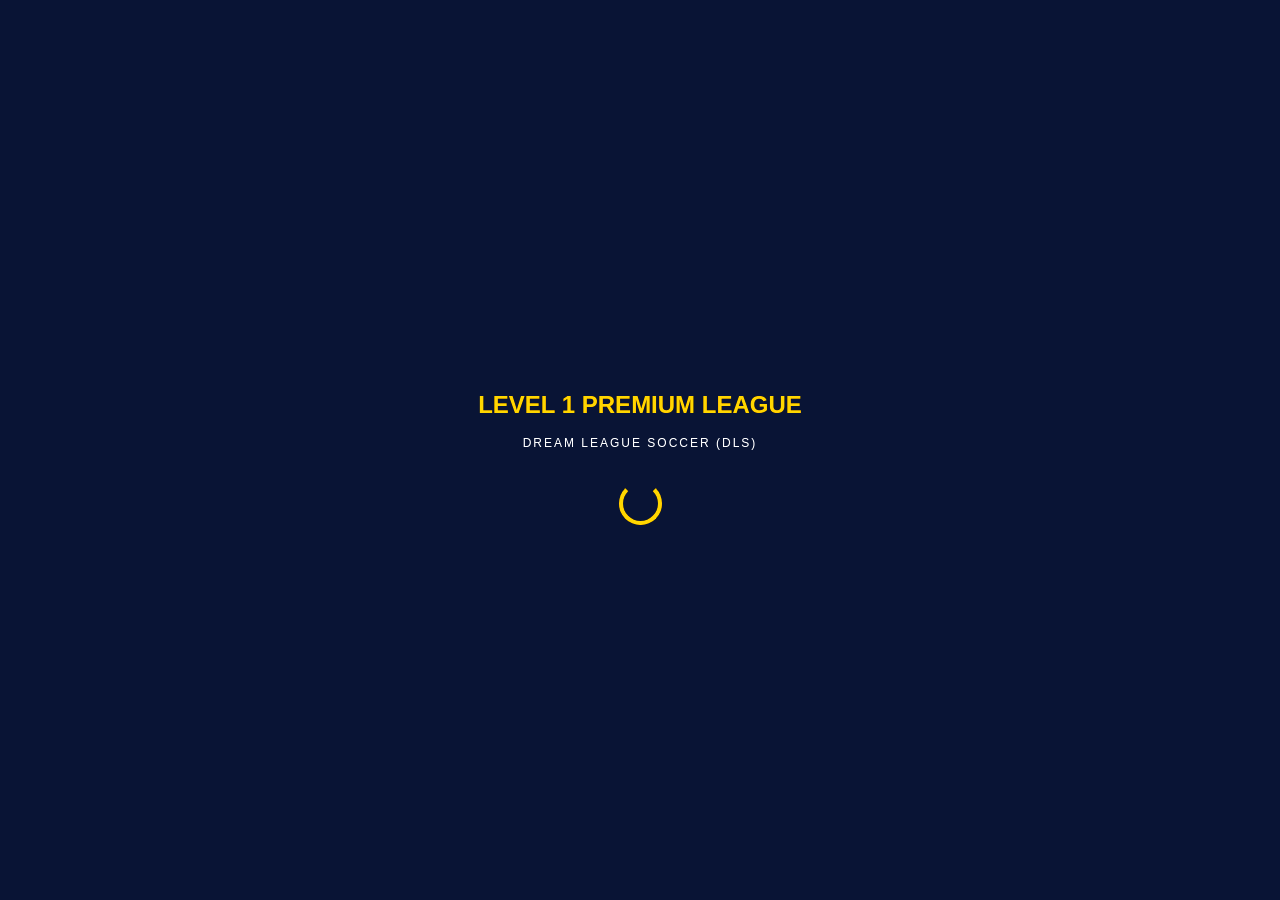
==== index.html @ 12dc0930 "Update index.html" ====
<!DOCTYPE html>
<html lang="sw">
<head>
    <meta charset="UTF-8">
    <meta name="viewport" content="width=device-width, initial-scale=1.0">
    <title>Level 1 Premium League (DLS)</title>
    <style>
        /* Background ya Full Screen inayobadilika kupitia JavaScript */
        body {
            margin: 0;
            padding: 0;
            font-family: 'Segoe UI', Tahoma, Geneva, Verdana, sans-serif;
            color: #fff;
            position: relative;
            min-height: 100vh;
            overflow-x: hidden;
            background-color: #0b192c;
            background-size: cover;
            background-position: center center;
            background-repeat: no-repeat;
            transition: background-image 1s ease-in-out;
            filter: saturate(1.3) brightness(1.05);
        }

        /* Tabaka la giza kidogo ili maandishi yasomeke vizuri juu ya picha */
        body::before {
            content: "";
            position: fixed;
            top: 0;
            left: 0;
            width: 100%;
            height: 100%;
            z-index: -1;
            background: rgba(11, 25, 44, 0.75);
        }

        .container {
            max-width: 600px;
            margin: 0 auto;
            padding: 10px;
            position: relative;
            z-index: 1;
        }
        .card {
            background: rgba(255, 255, 255, 0.25) !important;
            border: 1px solid rgba(255, 255, 255, 0.4);
            padding: 15px;
            margin-bottom: 15px;
            border-radius: 8px;
            box-shadow: 0 4px 15px rgba(0,0,0,0.2);
            position: relative;
            z-index: 10;
        }

        .card button, .card input, .card select {
            position: relative;
            z-index: 20;
            pointer-events: auto !important;
        }
        
        h1, h2, h3, h4 {
            color: #222;
            text-align: center;
        }
        input, textarea, select {
            width: 100%;
            padding: 10px;
            margin: 8px 0;
            box-sizing: border-box;
            border: 1px solid #ccc;
            border-radius: 4px;
        }
        button {
            background: #007bff;
            color: white;
            padding: 10px 15px;
            border: none;
            border-radius: 4px;
            cursor: pointer;
            width: 100%;
            margin-top: 5px;
            font-weight: bold;
        }
        button:hover {
            background: #0056b3;
        }
        .tab-buttons {
            display: flex;
            gap: 10px;
            margin-bottom: 10px;
        }
        .tab-buttons button {
            background: #4e757d;
        }
        .menu-nav {
            display: flex;
            flex-wrap: wrap;
            gap: 10px;
            margin-top: 10px;
        }
        .menu-nav button {
            flex: 1;
            min-width: 120px;
            background: #20e745;
            color: #000;
        }
        table {
            width: 100%;
            border-collapse: collapse;
            margin-top: 10px;
            white-space: nowrap;
        }
        th, td {
            border: 1px solid #ddd;
            padding: 8px;
            text-align: center;
            font-size: 13px;
            color: #333;
        }
        th {
            background-color: #194340;
            color: white;
        }
    </style>
</head>
<body>
<!-- SPLASH SCREEN ILIYOKAMILIKA -->
<div id="splash-screen" style="position: fixed; top: 0; left: 0; width: 100%; height: 100%; background-color: #0b132b; display: flex; flex-direction: column; justify-content: center; align-items: center; z-index: 99999; transition: opacity 0.8s ease;">
    <h1 style="color: #ffcc00; font-size: 24px; font-weight: bold; text-align: center; margin-bottom: 5px;">LEVEL 1 PREMIUM LEAGUE</h1>
    <p style="color: #ffffff; font-size: 12px; letter-spacing: 2px;">DREAM LEAGUE SOCCER (DLS)</p>
    <div style="margin-top: 20px; width: 35px; height: 35px; border: 4px solid #ffcc00; border-top: 4px solid transparent; border-radius: 50%; animation: spin 1s linear infinite;"></div>
</div>

<style>
@keyframes spin { 0% { transform: rotate(0deg); } 100% { transform: rotate(360deg); } }
.fade-out { opacity: 0; pointer-events: none; }
</style>

<script>
    // Hii itaanza kuhesabu sekunde 3 mara tu ukurasa unapofungua bila kusubiri mzigo mwingine
    setTimeout(function() {
        const splash = document.getElementById('splash-screen');
        if (splash) {
            splash.classList.add('fade-out');
            setTimeout(function() {
                splash.style.display = 'none';
            }, 800);
        }
    }, 3000);
</script>
    
    <div class="container">
        <h1 style="color: #ffc107; text-shadow: 2px 2px 4px rgba(0,0,0,0.8);">Level 1 Premium League (DLS)</h1>

        <!-- 1. UKURASA WA KWANZA: USAJILI AU KUINGIA (AUTH) -->
        <div id="auth-section" class="page-view">
            <div class="card">
                <h2>Karibu kwenye Ligi</h2>
                <div class="tab-buttons">
                    <button onclick="switchTab('login')">Ingia na ID</button>
                    <button onclick="switchTab('register')">Jisajili (Mgeni)</button>
                </div>

                <!-- Fomu ya Kuingia -->
                <div id="login-form" class="form-box">
                    <h3>Ingia kwenye Mfumo</h3>
                    <input type="text" id="login-id" placeholder="Weka ID yako au Password ya Admin">
                    <button onclick="handleLogin()">Ingia Sasa</button>
                </div>

                <!-- Fomu ya Usajili wa Mgeni -->
                <div id="register-form" class="form-box" style="display:none;">
                    <h3>Jisajili Upate ID Yako</h3>
                    <p id="reg-status-msg" style="color: green; font-size: 14px;"></p>
                    <input type="text" id="reg-name" placeholder="Jina lako kamili">
                    <input type="text" id="reg-contact" placeholder="Namba ya Simu au Email">
                    <button id="btn-submit-reg" onclick="handleRegister()">Jisajili</button>
                </div>
            </div>
        </div>

        <!-- 2. UKURASA WA PILI: USAJILI WA TIMU NA LOGO -->
        <div id="team-setup-section" class="page-view" style="display:none;">
            <div class="card">
                <h2>Sajili Timu Yako</h2>
                <p>ID Yako ni: <strong id="assigned-id-display" style="color: blue;"></strong> (Iweke kumbukumbu!)</p>
                <input type="text" id="team-name-input" placeholder="Jina la Timu yako kwenye Ligi">
                <input type="text" id="team-logo-input" placeholder="Link ya Logo ya Timu (Image URL)">
                <button onclick="saveTeamDetails()">Hifadhi Timu na Endelea</button>
            </div>
        </div>

        <!-- 3. DASHBODI KUU NA MENYU YA KURASA -->
        <div id="dashboard-section" class="page-view" style="display:none;">
            <div class="card">
                <h2>Karibu, <span id="user-welcome-name"></span></h2>
                <p>Aina ya Akaunti: <span id="user-role-badge" style="font-weight: bold; color: darkblue;"></span></p>
                <button onclick="handleLogout()" style="background: #dc3545; color: white;">Toka nje (Logout)</button>

                <!-- Menyu Kuu ya Kurasa Zinajitegemea -->
                <div class="menu-nav" style="margin-top: 15px;">
                    <button onclick="navigateTo('view-table')">Msimamo wa Ligi</button>
                    <button onclick="navigateTo('view-fixtures')">Ratiba za Mechi</button>
                    <button onclick="navigateTo('view-scorers')">Wafungaji & Assist</button>
                    <button onclick="navigateTo('view-history')">Mechi Zilizopita</button>
                    <button onclick="navigateTo('view-submit')">Wasilisha Matokeo</button>
                    <button id="admin-menu-btn" onclick="navigateTo('view-admin')" style="display:none; background: #ffc107; color: #000;">Admin Panel</button>
                </div>
            </div>

            <!-- A. UKURASA WA MSIMAMO WA LIGI -->
            <div id="view-table" class="sub-view" style="display:none;">
                <div class="card">
                    <h3>Msimamo wa Ligi (Ligi Kuu / Mabingwa / Shirikisho)</h3>
                    <div style="overflow-x: auto;">
                        <table>
                            <thead>
                                <tr>
                                    <th>Nafasi</th>
                                    <th>Logo</th>
                                    <th>Timu</th>
                                    <th>IME</th>
                                    <th>USH</th>
                                    <th>SAR</th>
                                    <th>FUNG</th>
                                    <th>GF</th>
                                    <th>GA</th>
                                    <th>GD</th>
                                    <th>Alama</th>
                                </tr>
                            </thead>
                            <tbody id="league-table-body">
                                <!-- Data zitajazwa na JS kutoka JSONBin -->
                            </tbody>
                        </table>
                    </div>
                </div>
            </div>

            <!-- B. UKURASA WA RATIBA ZA MECHI -->
            <div id="view-fixtures" class="sub-view" style="display:none;">
                <div class="card">
                    <h3>Ratiba za Mechi (Zimepangwa Kiotomatiki)</h3>
                    <div id="fixtures-container">
                        <p>Hakuna ratiba zilizopangwa kwa sasa.</p>
                    </div>
                </div>
            </div>

            <!-- C. UKURASA WA WAFUNGAJI & ASSIST BORA -->
            <div id="view-scorers" class="sub-view" style="display:none;">
                <div class="card">
                    <h3>Wafungaji Bora (Top Scorers)</h3>
                    <ul id="top-scorers-list"><li>Inapakia...</li></ul>
                    <hr>
                    <h3>Assist Bora (Top Playmakers)</h3>
                    <ul id="top-assists-list"><li>Inapakia...</li></ul>
                </div>
            </div>

            <!-- D. UKURASA WA MECHI ZILIZOPITA -->
            <div id="view-history" class="sub-view" style="display:none;">
                <div class="card">
                    <h3>Matokeo ya Mechi Zilizopita</h3>
                    <div id="match-history-container">
                        <p>Hakuna mechi zilizochezwa bado.</p>
                    </div>
                </div>
            </div>

            <!-- E. UKURASA WA KUWASILISHA MATOKEO -->
            <div id="view-submit" class="sub-view" style="display:none;">
                <div class="card">
                    <h3>Wasilisha Matokeo ya Mechi</h3>
                    <input type="text" id="match-opponent" placeholder="Mpinzani wako">
                    <input type="text" id="match-score" placeholder="Matokeo (Mfano: 2 - 1)">
                    <input type="text" id="match-scorer-name" placeholder="Nani alifunga magoli?">
                    <input type="text" id="match-assist-name" placeholder="Nani alitoa assist?">
                    <label>Weka Picha ya Uthibitisho (Screenshot):</label>
                    <input type="file" id="match-screenshot" accept="image/*">
                    <button onclick="submitMatchResult()">Tuma kwa Admin</button>
                    <button onclick="adminToggleAndStartLeague()" style="background: #e74c3c; color: white; padding: 12px 20px; border: none; border-radius: 6px; font-weight: bold; cursor: pointer; display: block; margin-top: 15px; margin-bottom: 15px;">Funga Usajili na Anzisha Ligi</button>
                </div>
            </div>

            <!-- F. ADMIN PANEL -->
            <div id="view-admin" class="sub-view" style="display:none;">
                <div class="card" style="border: 2px solid #ffc107;">
                    <h3>Usimamizi wa Admin </h3>
                    <button onclick="adminResetLeague()" style="background: #dc3545; color: white; margin-bottom: 15px;">Refresh / Reset Msimamo (Futa Ligi na Fungua Usajili)</button>
                    
                    <h4>Mechi Zinazosubiri Uthibitisho</h4>
                    <div id="admin-pending-container">
                        <p>Hakuna matokeo yanayosubiri.</p>
                    </div>
                </div>
            </div>
        
    </div>
        <!-- NEWS TICKER (Ratiba na Taarifa Zinazotembea) -->
<div class="news-ticker-container">
    <div class="ticker-title">RATIBA:</div>
    <div class="ticker-text">
    <span id="ticker-text-display">Karibu kwenye Level 1 Premium League! Taarifa zinapakia...</span>
        
    </div>
</div>

<style>
.news-ticker-container {
    background-color: #0b132b;
    color: #ffcc00;
    padding: 8px 0;
    overflow: hidden;
    white-space: nowrap;
    border-top: 2px solid #ffcc00;
    border-bottom: 2px solid #ffcc00;
    font-size: 13px;
    display: flex;
    align-items: center;
    margin-top: 20px;
}
.ticker-title {
    background-color: #ffcc00;
    color: #0b132b;
    padding: 4px 8px;
    font-weight: bold;
    margin-right: 10px;
    z-index: 2;
}
.ticker-text {
    display: inline-block;
    animation: ticker 25s linear infinite;
}
@keyframes ticker {
    0% { transform: translateX(100%); }
    100% { transform: translateX(-100%); }
}
</style>
        
<script src="js/script.js"></script>
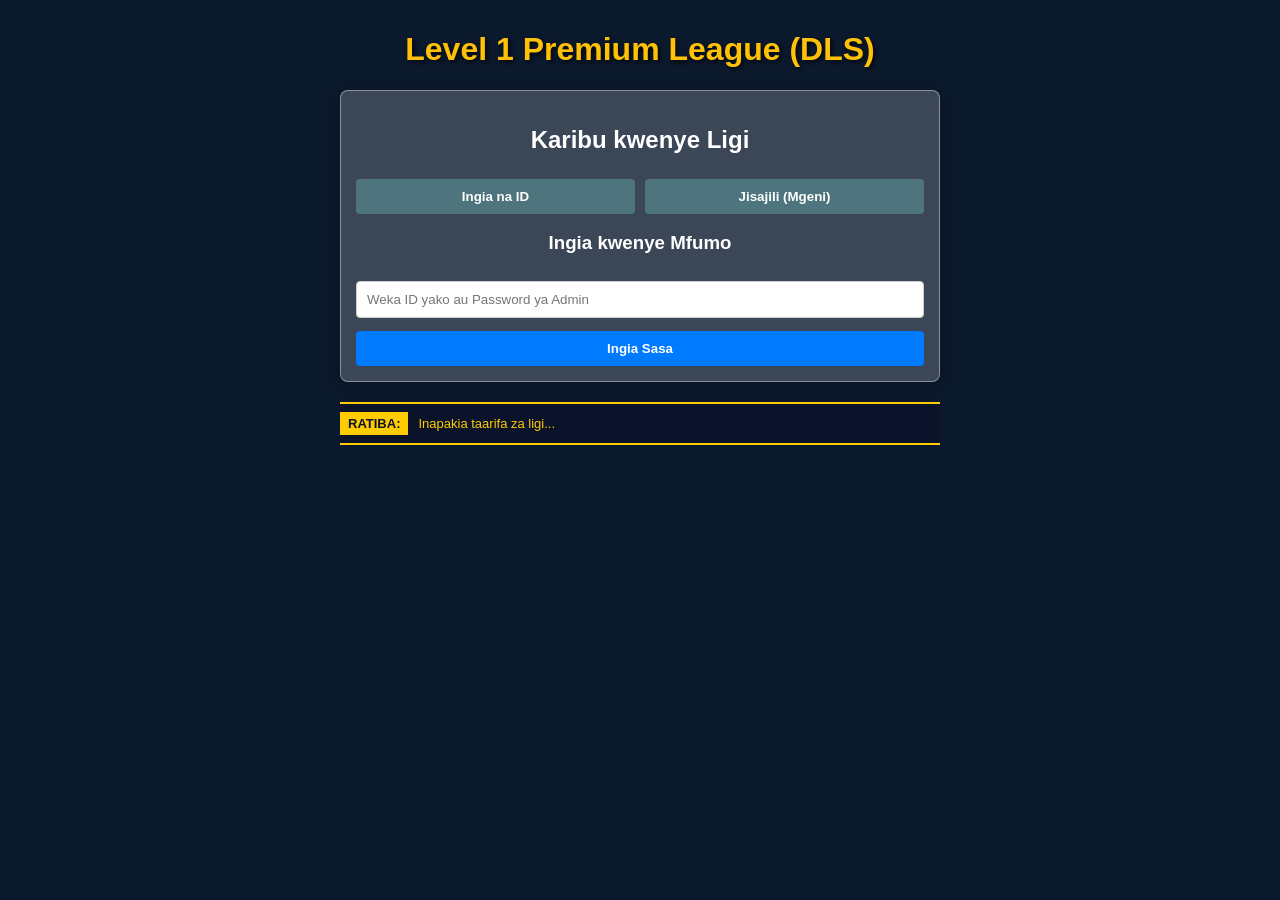
==== commit 5d6b739a: "Update index.html" ====
--- a/index.html
+++ b/index.html
@@ -5,70 +5,49 @@
     <meta name="viewport" content="width=device-width, initial-scale=1.0">
     <title>Level 1 Premium League (DLS)</title>
     <style>
-        /* Background ya Full Screen inayobadilika kupitia JavaScript */
         body {
             margin: 0;
             padding: 0;
             font-family: 'Segoe UI', Tahoma, Geneva, Verdana, sans-serif;
             color: #fff;
-            position: relative;
-            min-height: 100vh;
-            overflow-x: hidden;
             background-color: #0b192c;
             background-size: cover;
             background-position: center center;
             background-repeat: no-repeat;
-            transition: background-image 1s ease-in-out;
-            filter: saturate(1.3) brightness(1.05);
-        }
-
-        /* Tabaka la giza kidogo ili maandishi yasomeke vizuri juu ya picha */
+            min-height: 100vh;
+        }
         body::before {
             content: "";
             position: fixed;
-            top: 0;
-            left: 0;
-            width: 100%;
-            height: 100%;
+            top: 0; left: 0; width: 100%; height: 100%;
             z-index: -1;
-            background: rgba(11, 25, 44, 0.75);
-        }
-
+            background: rgba(11, 25, 44, 0.85);
+        }
         .container {
             max-width: 600px;
             margin: 0 auto;
             padding: 10px;
-            position: relative;
-            z-index: 1;
         }
         .card {
-            background: rgba(255, 255, 255, 0.25) !important;
+            background: rgba(255, 255, 255, 0.2);
             border: 1px solid rgba(255, 255, 255, 0.4);
             padding: 15px;
             margin-bottom: 15px;
             border-radius: 8px;
             box-shadow: 0 4px 15px rgba(0,0,0,0.2);
-            position: relative;
-            z-index: 10;
-        }
-
-        .card button, .card input, .card select {
-            position: relative;
-            z-index: 20;
-            pointer-events: auto !important;
-        }
-        
+        }
         h1, h2, h3, h4 {
-            color: #222;
+            color: #fff;
             text-align: center;
         }
-        input, textarea, select {
+        input, select {
             width: 100%;
             padding: 10px;
             margin: 8px 0;
             box-sizing: border-box;
             border: 1px solid #ccc;
             border-radius: 4px;
+            color: #000;
         }
         button {
             background: #007bff;
@@ -116,38 +95,44 @@
             text-align: center;
             font-size: 13px;
             color: #333;
+            background: #fff;
         }
         th {
             background-color: #194340;
             color: white;
         }
+        /* News Ticker Styling */
+        .news-ticker-container {
+            background-color: #0b132b;
+            color: #ffcc00;
+            padding: 8px 0;
+            overflow: hidden;
+            white-space: nowrap;
+            border-top: 2px solid #ffcc00;
+            border-bottom: 2px solid #ffcc00;
+            font-size: 13px;
+            display: flex;
+            align-items: center;
+            margin-top: 20px;
+        }
+        .ticker-title {
+            background-color: #ffcc00;
+            color: #0b132b;
+            padding: 4px 8px;
+            font-weight: bold;
+            margin-right: 10px;
+        }
+        .ticker-text {
+            display: inline-block;
+            animation: ticker 25s linear infinite;
+        }
+        @keyframes ticker {
+            0% { transform: translateX(100%); }
+            100% { transform: translateX(-100%); }
+        }
     </style>
 </head>
 <body>
-<!-- SPLASH SCREEN ILIYOKAMILIKA -->
-<div id="splash-screen" style="position: fixed; top: 0; left: 0; width: 100%; height: 100%; background-color: #0b132b; display: flex; flex-direction: column; justify-content: center; align-items: center; z-index: 99999; transition: opacity 0.8s ease;">
-    <h1 style="color: #ffcc00; font-size: 24px; font-weight: bold; text-align: center; margin-bottom: 5px;">LEVEL 1 PREMIUM LEAGUE</h1>
-    <p style="color: #ffffff; font-size: 12px; letter-spacing: 2px;">DREAM LEAGUE SOCCER (DLS)</p>
-    <div style="margin-top: 20px; width: 35px; height: 35px; border: 4px solid #ffcc00; border-top: 4px solid transparent; border-radius: 50%; animation: spin 1s linear infinite;"></div>
-</div>
-
-<style>
-@keyframes spin { 0% { transform: rotate(0deg); } 100% { transform: rotate(360deg); } }
-.fade-out { opacity: 0; pointer-events: none; }
-</style>
-
-<script>
-    // Hii itaanza kuhesabu sekunde 3 mara tu ukurasa unapofungua bila kusubiri mzigo mwingine
-    setTimeout(function() {
-        const splash = document.getElementById('splash-screen');
-        if (splash) {
-            splash.classList.add('fade-out');
-            setTimeout(function() {
-                splash.style.display = 'none';
-            }, 800);
-        }
-    }, 3000);
-</script>
     
     <div class="container">
         <h1 style="color: #ffc107; text-shadow: 2px 2px 4px rgba(0,0,0,0.8);">Level 1 Premium League (DLS)</h1>
@@ -171,7 +156,7 @@
                 <!-- Fomu ya Usajili wa Mgeni -->
                 <div id="register-form" class="form-box" style="display:none;">
                     <h3>Jisajili Upate ID Yako</h3>
-                    <p id="reg-status-msg" style="color: green; font-size: 14px;"></p>
+                    <p id="reg-status-msg" style="color: #2ecc71; font-size: 14px;"></p>
                     <input type="text" id="reg-name" placeholder="Jina lako kamili">
                     <input type="text" id="reg-contact" placeholder="Namba ya Simu au Email">
                     <button id="btn-submit-reg" onclick="handleRegister()">Jisajili</button>
@@ -183,7 +168,7 @@
         <div id="team-setup-section" class="page-view" style="display:none;">
             <div class="card">
                 <h2>Sajili Timu Yako</h2>
-                <p>ID Yako ni: <strong id="assigned-id-display" style="color: blue;"></strong> (Iweke kumbukumbu!)</p>
+                <p>ID Yako ni: <strong id="assigned-id-display" style="color: #ffcc00;"></strong> (Iweke kumbukumbu!)</p>
                 <input type="text" id="team-name-input" placeholder="Jina la Timu yako kwenye Ligi">
                 <input type="text" id="team-logo-input" placeholder="Link ya Logo ya Timu (Image URL)">
                 <button onclick="saveTeamDetails()">Hifadhi Timu na Endelea</button>
@@ -194,11 +179,11 @@
         <div id="dashboard-section" class="page-view" style="display:none;">
             <div class="card">
                 <h2>Karibu, <span id="user-welcome-name"></span></h2>
-                <p>Aina ya Akaunti: <span id="user-role-badge" style="font-weight: bold; color: darkblue;"></span></p>
+                <p>Aina ya Akaunti: <span id="user-role-badge" style="font-weight: bold; color: #ffcc00;"></span></p>
                 <button onclick="handleLogout()" style="background: #dc3545; color: white;">Toka nje (Logout)</button>
 
                 <!-- Menyu Kuu ya Kurasa Zinajitegemea -->
-                <div class="menu-nav" style="margin-top: 15px;">
+                <div class="menu-nav">
                     <button onclick="navigateTo('view-table')">Msimamo wa Ligi</button>
                     <button onclick="navigateTo('view-fixtures')">Ratiba za Mechi</button>
                     <button onclick="navigateTo('view-scorers')">Wafungaji & Assist</button>
@@ -241,20 +226,20 @@
             <div id="view-fixtures" class="sub-view" style="display:none;">
                 <div class="card">
                     <h3>Ratiba za Mechi (Zimepangwa Kiotomatiki)</h3>
-                    <div id="fixtures-container">
-                        <p>Hakuna ratiba zilizopangwa kwa sasa.</p>
+                    <div id="fixtures-container" style="color: #333;">
+                        <p style="color: #fff;">Hakuna ratiba zilizopangwa kwa sasa.</p>
                     </div>
                 </div>
             </div>
 
             <!-- C. UKURASA WA WAFUNGAJI & ASSIST BORA -->
             <div id="view-scorers" class="sub-view" style="display:none;">
-                <div class="card">
-                    <h3>Wafungaji Bora (Top Scorers)</h3>
-                    <ul id="top-scorers-list"><li>Inapakia...</li></ul>
+                <div class="card" style="color: #333;">
+                    <h3 style="color: #222;">Wafungaji Bora (Top Scorers)</h3>
+                    <ul id="top-scorers-list" style="background: #fff; padding: 10px; border-radius: 4px;"><li>Inapakia...</li></ul>
                     <hr>
-                    <h3>Assist Bora (Top Playmakers)</h3>
-                    <ul id="top-assists-list"><li>Inapakia...</li></ul>
+                    <h3 style="color: #222;">Assist Bora (Top Playmakers)</h3>
+                    <ul id="top-assists-list" style="background: #fff; padding: 10px; border-radius: 4px;"><li>Inapakia...</li></ul>
                 </div>
             </div>
 
@@ -279,63 +264,32 @@
                     <label>Weka Picha ya Uthibitisho (Screenshot):</label>
                     <input type="file" id="match-screenshot" accept="image/*">
                     <button onclick="submitMatchResult()">Tuma kwa Admin</button>
-                    <button onclick="adminToggleAndStartLeague()" style="background: #e74c3c; color: white; padding: 12px 20px; border: none; border-radius: 6px; font-weight: bold; cursor: pointer; display: block; margin-top: 15px; margin-bottom: 15px;">Funga Usajili na Anzisha Ligi</button>
                 </div>
             </div>
 
             <!-- F. ADMIN PANEL -->
             <div id="view-admin" class="sub-view" style="display:none;">
                 <div class="card" style="border: 2px solid #ffc107;">
-                    <h3>Usimamizi wa Admin </h3>
-                    <button onclick="adminResetLeague()" style="background: #dc3545; color: white; margin-bottom: 15px;">Refresh / Reset Msimamo (Futa Ligi na Fungua Usajili)</button>
-                    
+                    <h3>Usimamizi wa Admin</h3>
                     <h4>Mechi Zinazosubiri Uthibitisho</h4>
                     <div id="admin-pending-container">
                         <p>Hakuna matokeo yanayosubiri.</p>
                     </div>
                 </div>
             </div>
-        
+        </div>
+
+        <!-- NEWS TICKER (Ratiba na Taarifa Zinazotembea) -->
+        <div class="news-ticker-container">
+            <div class="ticker-title">RATIBA:</div>
+            <div class="ticker-text">
+                <span id="ticker-text-display">Inapakia taarifa za ligi...</span>
+            </div>
+        </div>
+
     </div>
-        <!-- NEWS TICKER (Ratiba na Taarifa Zinazotembea) -->
-<div class="news-ticker-container">
-    <div class="ticker-title">RATIBA:</div>
-    <div class="ticker-text">
-    <span id="ticker-text-display">Karibu kwenye Level 1 Premium League! Taarifa zinapakia...</span>
-        
-    </div>
-</div>
-
-<style>
-.news-ticker-container {
-    background-color: #0b132b;
-    color: #ffcc00;
-    padding: 8px 0;
-    overflow: hidden;
-    white-space: nowrap;
-    border-top: 2px solid #ffcc00;
-    border-bottom: 2px solid #ffcc00;
-    font-size: 13px;
-    display: flex;
-    align-items: center;
-    margin-top: 20px;
-}
-.ticker-title {
-    background-color: #ffcc00;
-    color: #0b132b;
-    padding: 4px 8px;
-    font-weight: bold;
-    margin-right: 10px;
-    z-index: 2;
-}
-.ticker-text {
-    display: inline-block;
-    animation: ticker 25s linear infinite;
-}
-@keyframes ticker {
-    0% { transform: translateX(100%); }
-    100% { transform: translateX(-100%); }
-}
-</style>
-        
-<script src="js/script.js"></script>
+
+    <script src="js/script.js"></script>
+</body>
+                                               </html>
+                                               
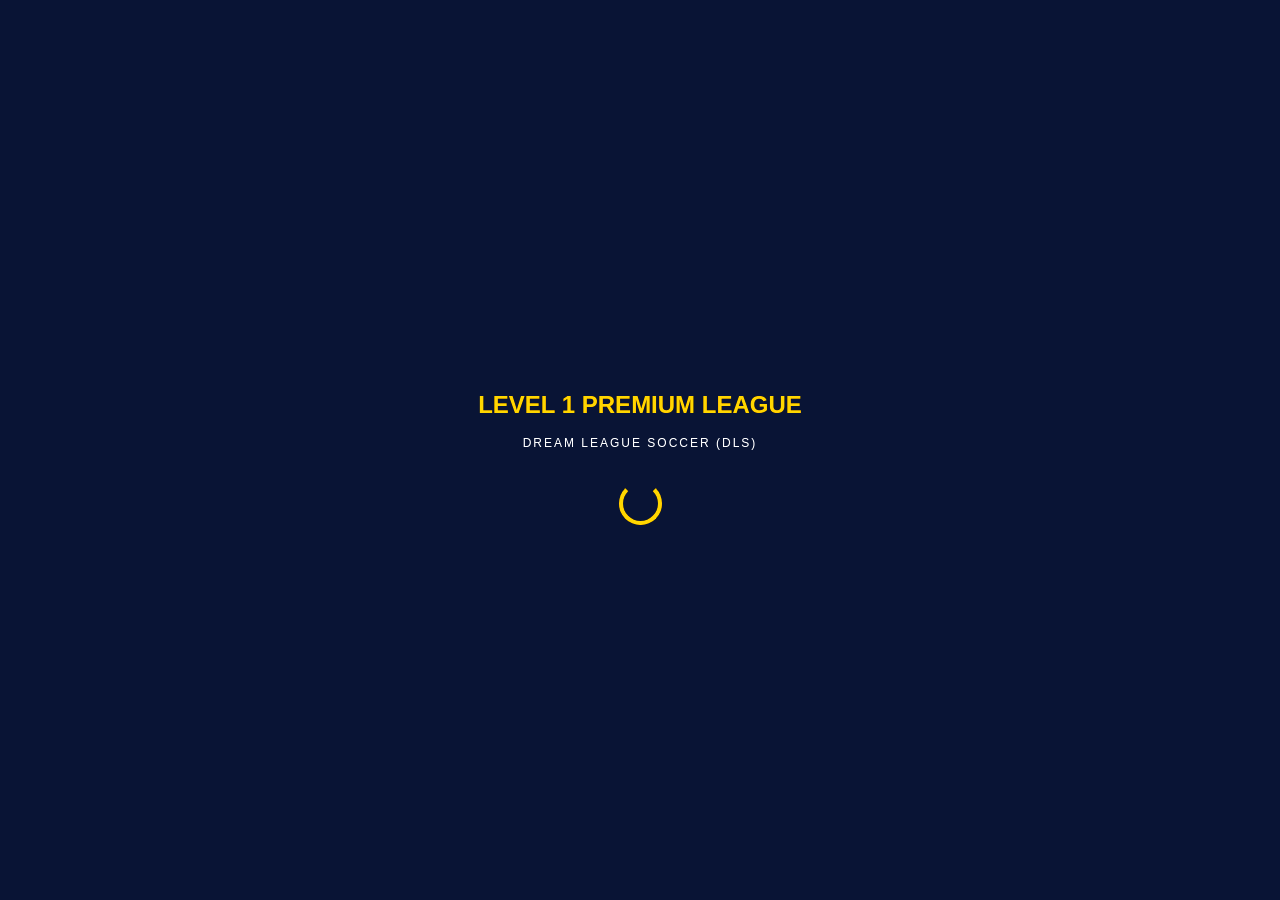
==== commit 74a3c826: "Update index.html" ====
--- a/index.html
+++ b/index.html
@@ -5,49 +5,70 @@
     <meta name="viewport" content="width=device-width, initial-scale=1.0">
     <title>Level 1 Premium League (DLS)</title>
     <style>
+        /* Background ya Full Screen inayobadilika kupitia JavaScript */
         body {
             margin: 0;
             padding: 0;
             font-family: 'Segoe UI', Tahoma, Geneva, Verdana, sans-serif;
             color: #fff;
+            position: relative;
+            min-height: 100vh;
+            overflow-x: hidden;
             background-color: #0b192c;
             background-size: cover;
             background-position: center center;
             background-repeat: no-repeat;
-            min-height: 100vh;
-        }
+            transition: background-image 1s ease-in-out;
+            filter: saturate(1.3) brightness(1.05);
+        }
+
+        /* Tabaka la giza kidogo ili maandishi yasomeke vizuri juu ya picha */
         body::before {
             content: "";
             position: fixed;
-            top: 0; left: 0; width: 100%; height: 100%;
+            top: 0;
+            left: 0;
+            width: 100%;
+            height: 100%;
             z-index: -1;
-            background: rgba(11, 25, 44, 0.85);
-        }
+            background: rgba(11, 25, 44, 0.75);
+        }
+
         .container {
             max-width: 600px;
             margin: 0 auto;
             padding: 10px;
+            position: relative;
+            z-index: 1;
         }
         .card {
-            background: rgba(255, 255, 255, 0.2);
+            background: rgba(255, 255, 255, 0.25) !important;
             border: 1px solid rgba(255, 255, 255, 0.4);
             padding: 15px;
             margin-bottom: 15px;
             border-radius: 8px;
             box-shadow: 0 4px 15px rgba(0,0,0,0.2);
-        }
+            position: relative;
+            z-index: 10;
+        }
+
+        .card button, .card input, .card select {
+            position: relative;
+            z-index: 20;
+            pointer-events: auto !important;
+        }
+        
         h1, h2, h3, h4 {
-            color: #fff;
+            color: #222;
             text-align: center;
         }
-        input, select {
+        input, textarea, select {
             width: 100%;
             padding: 10px;
             margin: 8px 0;
             box-sizing: border-box;
             border: 1px solid #ccc;
             border-radius: 4px;
-            color: #000;
         }
         button {
             background: #007bff;
@@ -95,44 +116,38 @@
             text-align: center;
             font-size: 13px;
             color: #333;
-            background: #fff;
         }
         th {
             background-color: #194340;
             color: white;
         }
-        /* News Ticker Styling */
-        .news-ticker-container {
-            background-color: #0b132b;
-            color: #ffcc00;
-            padding: 8px 0;
-            overflow: hidden;
-            white-space: nowrap;
-            border-top: 2px solid #ffcc00;
-            border-bottom: 2px solid #ffcc00;
-            font-size: 13px;
-            display: flex;
-            align-items: center;
-            margin-top: 20px;
-        }
-        .ticker-title {
-            background-color: #ffcc00;
-            color: #0b132b;
-            padding: 4px 8px;
-            font-weight: bold;
-            margin-right: 10px;
-        }
-        .ticker-text {
-            display: inline-block;
-            animation: ticker 25s linear infinite;
-        }
-        @keyframes ticker {
-            0% { transform: translateX(100%); }
-            100% { transform: translateX(-100%); }
-        }
     </style>
 </head>
 <body>
+<!-- SPLASH SCREEN ILIYOKAMILIKA -->
+<div id="splash-screen" style="position: fixed; top: 0; left: 0; width: 100%; height: 100%; background-color: #0b132b; display: flex; flex-direction: column; justify-content: center; align-items: center; z-index: 99999; transition: opacity 0.8s ease;">
+    <h1 style="color: #ffcc00; font-size: 24px; font-weight: bold; text-align: center; margin-bottom: 5px;">LEVEL 1 PREMIUM LEAGUE</h1>
+    <p style="color: #ffffff; font-size: 12px; letter-spacing: 2px;">DREAM LEAGUE SOCCER (DLS)</p>
+    <div style="margin-top: 20px; width: 35px; height: 35px; border: 4px solid #ffcc00; border-top: 4px solid transparent; border-radius: 50%; animation: spin 1s linear infinite;"></div>
+</div>
+
+<style>
+@keyframes spin { 0% { transform: rotate(0deg); } 100% { transform: rotate(360deg); } }
+.fade-out { opacity: 0; pointer-events: none; }
+</style>
+
+<script>
+    // Hii itaanza kuhesabu sekunde 3 mara tu ukurasa unapofungua bila kusubiri mzigo mwingine
+    setTimeout(function() {
+        const splash = document.getElementById('splash-screen');
+        if (splash) {
+            splash.classList.add('fade-out');
+            setTimeout(function() {
+                splash.style.display = 'none';
+            }, 800);
+        }
+    }, 3000);
+</script>
     
     <div class="container">
         <h1 style="color: #ffc107; text-shadow: 2px 2px 4px rgba(0,0,0,0.8);">Level 1 Premium League (DLS)</h1>
@@ -156,7 +171,7 @@
                 <!-- Fomu ya Usajili wa Mgeni -->
                 <div id="register-form" class="form-box" style="display:none;">
                     <h3>Jisajili Upate ID Yako</h3>
-                    <p id="reg-status-msg" style="color: #2ecc71; font-size: 14px;"></p>
+                    <p id="reg-status-msg" style="color: green; font-size: 14px;"></p>
                     <input type="text" id="reg-name" placeholder="Jina lako kamili">
                     <input type="text" id="reg-contact" placeholder="Namba ya Simu au Email">
                     <button id="btn-submit-reg" onclick="handleRegister()">Jisajili</button>
@@ -168,7 +183,7 @@
         <div id="team-setup-section" class="page-view" style="display:none;">
             <div class="card">
                 <h2>Sajili Timu Yako</h2>
-                <p>ID Yako ni: <strong id="assigned-id-display" style="color: #ffcc00;"></strong> (Iweke kumbukumbu!)</p>
+                <p>ID Yako ni: <strong id="assigned-id-display" style="color: blue;"></strong> (Iweke kumbukumbu!)</p>
                 <input type="text" id="team-name-input" placeholder="Jina la Timu yako kwenye Ligi">
                 <input type="text" id="team-logo-input" placeholder="Link ya Logo ya Timu (Image URL)">
                 <button onclick="saveTeamDetails()">Hifadhi Timu na Endelea</button>
@@ -179,11 +194,11 @@
         <div id="dashboard-section" class="page-view" style="display:none;">
             <div class="card">
                 <h2>Karibu, <span id="user-welcome-name"></span></h2>
-                <p>Aina ya Akaunti: <span id="user-role-badge" style="font-weight: bold; color: #ffcc00;"></span></p>
+                <p>Aina ya Akaunti: <span id="user-role-badge" style="font-weight: bold; color: darkblue;"></span></p>
                 <button onclick="handleLogout()" style="background: #dc3545; color: white;">Toka nje (Logout)</button>
 
                 <!-- Menyu Kuu ya Kurasa Zinajitegemea -->
-                <div class="menu-nav">
+                <div class="menu-nav" style="margin-top: 15px;">
                     <button onclick="navigateTo('view-table')">Msimamo wa Ligi</button>
                     <button onclick="navigateTo('view-fixtures')">Ratiba za Mechi</button>
                     <button onclick="navigateTo('view-scorers')">Wafungaji & Assist</button>
@@ -226,20 +241,20 @@
             <div id="view-fixtures" class="sub-view" style="display:none;">
                 <div class="card">
                     <h3>Ratiba za Mechi (Zimepangwa Kiotomatiki)</h3>
-                    <div id="fixtures-container" style="color: #333;">
-                        <p style="color: #fff;">Hakuna ratiba zilizopangwa kwa sasa.</p>
+                    <div id="fixtures-container">
+                        <p>Hakuna ratiba zilizopangwa kwa sasa.</p>
                     </div>
                 </div>
             </div>
 
             <!-- C. UKURASA WA WAFUNGAJI & ASSIST BORA -->
             <div id="view-scorers" class="sub-view" style="display:none;">
-                <div class="card" style="color: #333;">
-                    <h3 style="color: #222;">Wafungaji Bora (Top Scorers)</h3>
-                    <ul id="top-scorers-list" style="background: #fff; padding: 10px; border-radius: 4px;"><li>Inapakia...</li></ul>
+                <div class="card">
+                    <h3>Wafungaji Bora (Top Scorers)</h3>
+                    <ul id="top-scorers-list"><li>Inapakia...</li></ul>
                     <hr>
-                    <h3 style="color: #222;">Assist Bora (Top Playmakers)</h3>
-                    <ul id="top-assists-list" style="background: #fff; padding: 10px; border-radius: 4px;"><li>Inapakia...</li></ul>
+                    <h3>Assist Bora (Top Playmakers)</h3>
+                    <ul id="top-assists-list"><li>Inapakia...</li></ul>
                 </div>
             </div>
 
@@ -264,32 +279,63 @@
                     <label>Weka Picha ya Uthibitisho (Screenshot):</label>
                     <input type="file" id="match-screenshot" accept="image/*">
                     <button onclick="submitMatchResult()">Tuma kwa Admin</button>
+                    <button onclick="adminToggleAndStartLeague()" style="background: #e74c3c; color: white; padding: 12px 20px; border: none; border-radius: 6px; font-weight: bold; cursor: pointer; display: block; margin-top: 15px; margin-bottom: 15px;">Funga Usajili na Anzisha Ligi</button>
                 </div>
             </div>
 
             <!-- F. ADMIN PANEL -->
             <div id="view-admin" class="sub-view" style="display:none;">
                 <div class="card" style="border: 2px solid #ffc107;">
-                    <h3>Usimamizi wa Admin</h3>
+                    <h3>Usimamizi wa Admin </h3>
+                    <button onclick="adminResetLeague()" style="background: #dc3545; color: white; margin-bottom: 15px;">Refresh / Reset Msimamo (Futa Ligi na Fungua Usajili)</button>
+                    
                     <h4>Mechi Zinazosubiri Uthibitisho</h4>
                     <div id="admin-pending-container">
                         <p>Hakuna matokeo yanayosubiri.</p>
                     </div>
                 </div>
             </div>
-        </div>
-
+        
+    </div>
         <!-- NEWS TICKER (Ratiba na Taarifa Zinazotembea) -->
-        <div class="news-ticker-container">
-            <div class="ticker-title">RATIBA:</div>
-            <div class="ticker-text">
-                <span id="ticker-text-display">Inapakia taarifa za ligi...</span>
-            </div>
-        </div>
-
+<div class="news-ticker-container">
+    <div class="ticker-title">RATIBA:</div>
+    <div class="ticker-text">
+    <span id="ticker-text-display">Karibu kwenye Level 1 Premium League! Taarifa zinapakia...</span>
+        
     </div>
-
-    <script src="js/script.js"></script>
-</body>
-                                               </html>
-                                               
+</div>
+
+<style>
+.news-ticker-container {
+    background-color: #0b132b;
+    color: #ffcc00;
+    padding: 8px 0;
+    overflow: hidden;
+    white-space: nowrap;
+    border-top: 2px solid #ffcc00;
+    border-bottom: 2px solid #ffcc00;
+    font-size: 13px;
+    display: flex;
+    align-items: center;
+    margin-top: 20px;
+}
+.ticker-title {
+    background-color: #ffcc00;
+    color: #0b132b;
+    padding: 4px 8px;
+    font-weight: bold;
+    margin-right: 10px;
+    z-index: 2;
+}
+.ticker-text {
+    display: inline-block;
+    animation: ticker 25s linear infinite;
+}
+@keyframes ticker {
+    0% { transform: translateX(100%); }
+    100% { transform: translateX(-100%); }
+}
+</style>
+        
+<script src="js/script.js"></script>
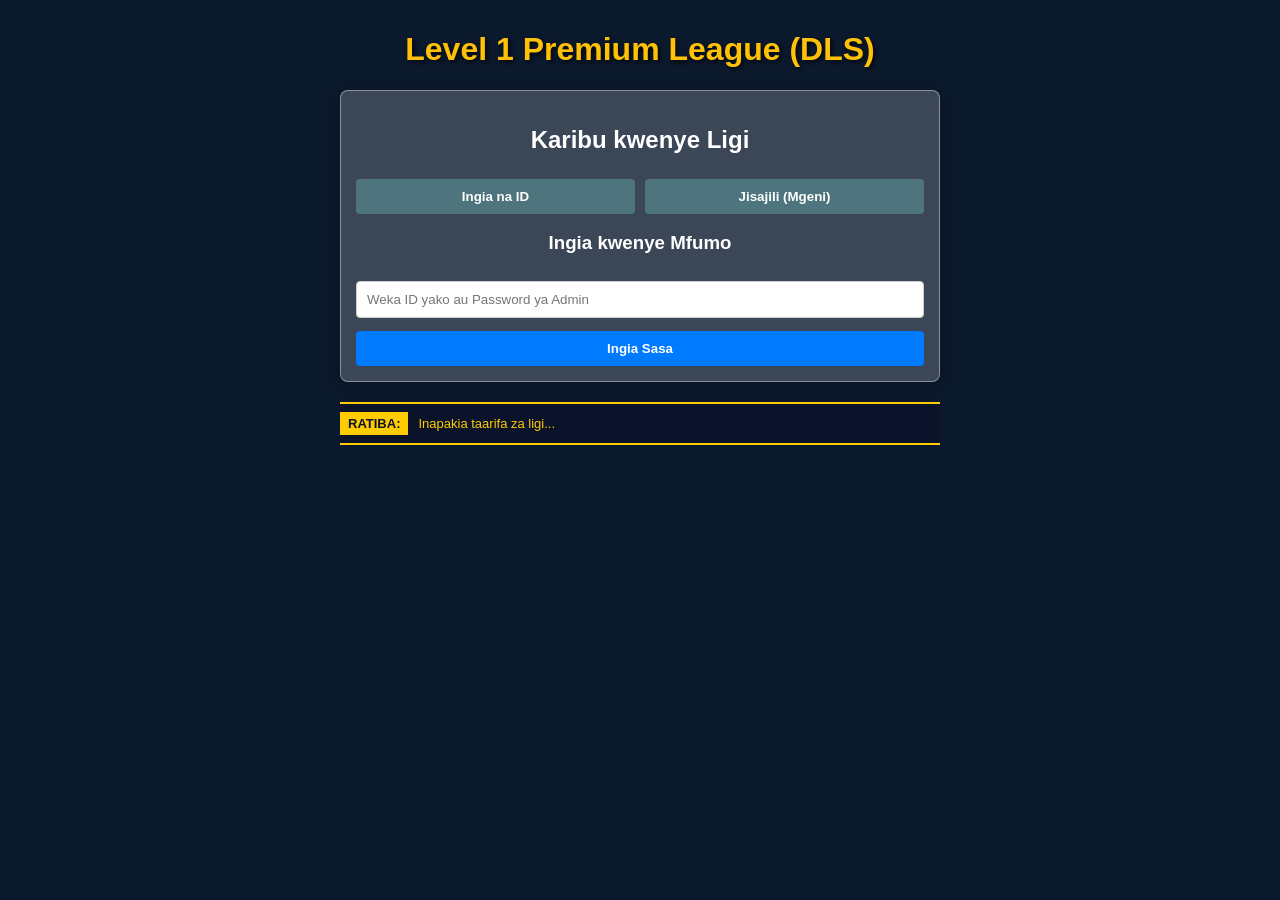
==== commit 29f3524c: "Update index.html" ====
--- a/index.html
+++ b/index.html
@@ -5,70 +5,49 @@
     <meta name="viewport" content="width=device-width, initial-scale=1.0">
     <title>Level 1 Premium League (DLS)</title>
     <style>
-        /* Background ya Full Screen inayobadilika kupitia JavaScript */
         body {
             margin: 0;
             padding: 0;
             font-family: 'Segoe UI', Tahoma, Geneva, Verdana, sans-serif;
             color: #fff;
-            position: relative;
-            min-height: 100vh;
-            overflow-x: hidden;
             background-color: #0b192c;
             background-size: cover;
             background-position: center center;
             background-repeat: no-repeat;
-            transition: background-image 1s ease-in-out;
-            filter: saturate(1.3) brightness(1.05);
-        }
-
-        /* Tabaka la giza kidogo ili maandishi yasomeke vizuri juu ya picha */
+            min-height: 100vh;
+        }
         body::before {
             content: "";
             position: fixed;
-            top: 0;
-            left: 0;
-            width: 100%;
-            height: 100%;
+            top: 0; left: 0; width: 100%; height: 100%;
             z-index: -1;
-            background: rgba(11, 25, 44, 0.75);
-        }
-
+            background: rgba(11, 25, 44, 0.85);
+        }
         .container {
             max-width: 600px;
             margin: 0 auto;
             padding: 10px;
-            position: relative;
-            z-index: 1;
         }
         .card {
-            background: rgba(255, 255, 255, 0.25) !important;
+            background: rgba(255, 255, 255, 0.2);
             border: 1px solid rgba(255, 255, 255, 0.4);
             padding: 15px;
             margin-bottom: 15px;
             border-radius: 8px;
             box-shadow: 0 4px 15px rgba(0,0,0,0.2);
-            position: relative;
-            z-index: 10;
-        }
-
-        .card button, .card input, .card select {
-            position: relative;
-            z-index: 20;
-            pointer-events: auto !important;
-        }
-        
+        }
         h1, h2, h3, h4 {
-            color: #222;
+            color: #fff;
             text-align: center;
         }
-        input, textarea, select {
+        input, select {
             width: 100%;
             padding: 10px;
             margin: 8px 0;
             box-sizing: border-box;
             border: 1px solid #ccc;
             border-radius: 4px;
+            color: #000;
         }
         button {
             background: #007bff;
@@ -116,38 +95,44 @@
             text-align: center;
             font-size: 13px;
             color: #333;
+            background: #fff;
         }
         th {
             background-color: #194340;
             color: white;
         }
+        /* News Ticker Styling */
+        .news-ticker-container {
+            background-color: #0b132b;
+            color: #ffcc00;
+            padding: 8px 0;
+            overflow: hidden;
+            white-space: nowrap;
+            border-top: 2px solid #ffcc00;
+            border-bottom: 2px solid #ffcc00;
+            font-size: 13px;
+            display: flex;
+            align-items: center;
+            margin-top: 20px;
+        }
+        .ticker-title {
+            background-color: #ffcc00;
+            color: #0b132b;
+            padding: 4px 8px;
+            font-weight: bold;
+            margin-right: 10px;
+        }
+        .ticker-text {
+            display: inline-block;
+            animation: ticker 25s linear infinite;
+        }
+        @keyframes ticker {
+            0% { transform: translateX(100%); }
+            100% { transform: translateX(-100%); }
+        }
     </style>
 </head>
 <body>
-<!-- SPLASH SCREEN ILIYOKAMILIKA -->
-<div id="splash-screen" style="position: fixed; top: 0; left: 0; width: 100%; height: 100%; background-color: #0b132b; display: flex; flex-direction: column; justify-content: center; align-items: center; z-index: 99999; transition: opacity 0.8s ease;">
-    <h1 style="color: #ffcc00; font-size: 24px; font-weight: bold; text-align: center; margin-bottom: 5px;">LEVEL 1 PREMIUM LEAGUE</h1>
-    <p style="color: #ffffff; font-size: 12px; letter-spacing: 2px;">DREAM LEAGUE SOCCER (DLS)</p>
-    <div style="margin-top: 20px; width: 35px; height: 35px; border: 4px solid #ffcc00; border-top: 4px solid transparent; border-radius: 50%; animation: spin 1s linear infinite;"></div>
-</div>
-
-<style>
-@keyframes spin { 0% { transform: rotate(0deg); } 100% { transform: rotate(360deg); } }
-.fade-out { opacity: 0; pointer-events: none; }
-</style>
-
-<script>
-    // Hii itaanza kuhesabu sekunde 3 mara tu ukurasa unapofungua bila kusubiri mzigo mwingine
-    setTimeout(function() {
-        const splash = document.getElementById('splash-screen');
-        if (splash) {
-            splash.classList.add('fade-out');
-            setTimeout(function() {
-                splash.style.display = 'none';
-            }, 800);
-        }
-    }, 3000);
-</script>
     
     <div class="container">
         <h1 style="color: #ffc107; text-shadow: 2px 2px 4px rgba(0,0,0,0.8);">Level 1 Premium League (DLS)</h1>
@@ -171,7 +156,7 @@
                 <!-- Fomu ya Usajili wa Mgeni -->
                 <div id="register-form" class="form-box" style="display:none;">
                     <h3>Jisajili Upate ID Yako</h3>
-                    <p id="reg-status-msg" style="color: green; font-size: 14px;"></p>
+                    <p id="reg-status-msg" style="color: #2ecc71; font-size: 14px;"></p>
                     <input type="text" id="reg-name" placeholder="Jina lako kamili">
                     <input type="text" id="reg-contact" placeholder="Namba ya Simu au Email">
                     <button id="btn-submit-reg" onclick="handleRegister()">Jisajili</button>
@@ -183,7 +168,7 @@
         <div id="team-setup-section" class="page-view" style="display:none;">
             <div class="card">
                 <h2>Sajili Timu Yako</h2>
-                <p>ID Yako ni: <strong id="assigned-id-display" style="color: blue;"></strong> (Iweke kumbukumbu!)</p>
+                <p>ID Yako ni: <strong id="assigned-id-display" style="color: #ffcc00;"></strong> (Iweke kumbukumbu!)</p>
                 <input type="text" id="team-name-input" placeholder="Jina la Timu yako kwenye Ligi">
                 <input type="text" id="team-logo-input" placeholder="Link ya Logo ya Timu (Image URL)">
                 <button onclick="saveTeamDetails()">Hifadhi Timu na Endelea</button>
@@ -194,11 +179,11 @@
         <div id="dashboard-section" class="page-view" style="display:none;">
             <div class="card">
                 <h2>Karibu, <span id="user-welcome-name"></span></h2>
-                <p>Aina ya Akaunti: <span id="user-role-badge" style="font-weight: bold; color: darkblue;"></span></p>
+                <p>Aina ya Akaunti: <span id="user-role-badge" style="font-weight: bold; color: #ffcc00;"></span></p>
                 <button onclick="handleLogout()" style="background: #dc3545; color: white;">Toka nje (Logout)</button>
 
                 <!-- Menyu Kuu ya Kurasa Zinajitegemea -->
-                <div class="menu-nav" style="margin-top: 15px;">
+                <div class="menu-nav">
                     <button onclick="navigateTo('view-table')">Msimamo wa Ligi</button>
                     <button onclick="navigateTo('view-fixtures')">Ratiba za Mechi</button>
                     <button onclick="navigateTo('view-scorers')">Wafungaji & Assist</button>
@@ -241,20 +226,20 @@
             <div id="view-fixtures" class="sub-view" style="display:none;">
                 <div class="card">
                     <h3>Ratiba za Mechi (Zimepangwa Kiotomatiki)</h3>
-                    <div id="fixtures-container">
-                        <p>Hakuna ratiba zilizopangwa kwa sasa.</p>
+                    <div id="fixtures-container" style="color: #333;">
+                        <p style="color: #fff;">Hakuna ratiba zilizopangwa kwa sasa.</p>
                     </div>
                 </div>
             </div>
 
             <!-- C. UKURASA WA WAFUNGAJI & ASSIST BORA -->
             <div id="view-scorers" class="sub-view" style="display:none;">
-                <div class="card">
-                    <h3>Wafungaji Bora (Top Scorers)</h3>
-                    <ul id="top-scorers-list"><li>Inapakia...</li></ul>
+                <div class="card" style="color: #333;">
+                    <h3 style="color: #222;">Wafungaji Bora (Top Scorers)</h3>
+                    <ul id="top-scorers-list" style="background: #fff; padding: 10px; border-radius: 4px;"><li>Inapakia...</li></ul>
                     <hr>
-                    <h3>Assist Bora (Top Playmakers)</h3>
-                    <ul id="top-assists-list"><li>Inapakia...</li></ul>
+                    <h3 style="color: #222;">Assist Bora (Top Playmakers)</h3>
+                    <ul id="top-assists-list" style="background: #fff; padding: 10px; border-radius: 4px;"><li>Inapakia...</li></ul>
                 </div>
             </div>
 
@@ -279,63 +264,32 @@
                     <label>Weka Picha ya Uthibitisho (Screenshot):</label>
                     <input type="file" id="match-screenshot" accept="image/*">
                     <button onclick="submitMatchResult()">Tuma kwa Admin</button>
-                    <button onclick="adminToggleAndStartLeague()" style="background: #e74c3c; color: white; padding: 12px 20px; border: none; border-radius: 6px; font-weight: bold; cursor: pointer; display: block; margin-top: 15px; margin-bottom: 15px;">Funga Usajili na Anzisha Ligi</button>
                 </div>
             </div>
 
             <!-- F. ADMIN PANEL -->
             <div id="view-admin" class="sub-view" style="display:none;">
                 <div class="card" style="border: 2px solid #ffc107;">
-                    <h3>Usimamizi wa Admin </h3>
-                    <button onclick="adminResetLeague()" style="background: #dc3545; color: white; margin-bottom: 15px;">Refresh / Reset Msimamo (Futa Ligi na Fungua Usajili)</button>
-                    
+                    <h3>Usimamizi wa Admin</h3>
                     <h4>Mechi Zinazosubiri Uthibitisho</h4>
                     <div id="admin-pending-container">
                         <p>Hakuna matokeo yanayosubiri.</p>
                     </div>
                 </div>
             </div>
-        
+        </div>
+
+        <!-- NEWS TICKER (Ratiba na Taarifa Zinazotembea) -->
+        <div class="news-ticker-container">
+            <div class="ticker-title">RATIBA:</div>
+            <div class="ticker-text">
+                <span id="ticker-text-display">Inapakia taarifa za ligi...</span>
+            </div>
+        </div>
+
     </div>
-        <!-- NEWS TICKER (Ratiba na Taarifa Zinazotembea) -->
-<div class="news-ticker-container">
-    <div class="ticker-title">RATIBA:</div>
-    <div class="ticker-text">
-    <span id="ticker-text-display">Karibu kwenye Level 1 Premium League! Taarifa zinapakia...</span>
-        
-    </div>
-</div>
-
-<style>
-.news-ticker-container {
-    background-color: #0b132b;
-    color: #ffcc00;
-    padding: 8px 0;
-    overflow: hidden;
-    white-space: nowrap;
-    border-top: 2px solid #ffcc00;
-    border-bottom: 2px solid #ffcc00;
-    font-size: 13px;
-    display: flex;
-    align-items: center;
-    margin-top: 20px;
-}
-.ticker-title {
-    background-color: #ffcc00;
-    color: #0b132b;
-    padding: 4px 8px;
-    font-weight: bold;
-    margin-right: 10px;
-    z-index: 2;
-}
-.ticker-text {
-    display: inline-block;
-    animation: ticker 25s linear infinite;
-}
-@keyframes ticker {
-    0% { transform: translateX(100%); }
-    100% { transform: translateX(-100%); }
-}
-</style>
-        
-<script src="js/script.js"></script>
+
+    <script src="js/script.js"></script>
+</body>
+    </html>
+                
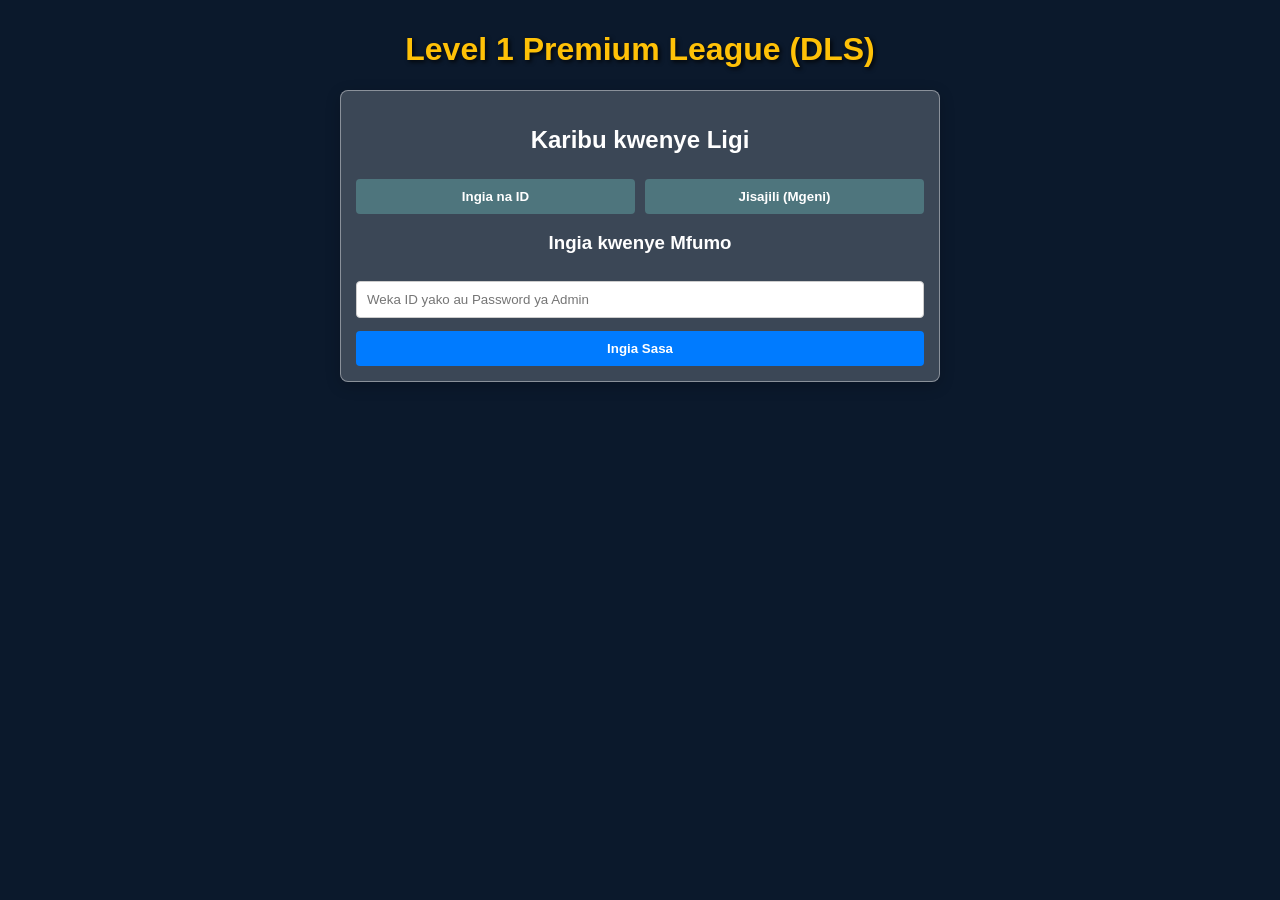
==== commit 23154ce0: "Update index.html" ====
--- a/index.html
+++ b/index.html
@@ -266,7 +266,6 @@
                     <button onclick="submitMatchResult()">Tuma kwa Admin</button>
                 </div>
             </div>
-
             <!-- F. ADMIN PANEL -->
             <div id="view-admin" class="sub-view" style="display:none;">
                 <div class="card" style="border: 2px solid #ffc107;">
@@ -276,20 +275,17 @@
                         <p>Hakuna matokeo yanayosubiri.</p>
                     </div>
                 </div>
-            </div>
+
+    <!-- NEWS TICKER (Ratiba na Taarifa Zinazotembea) -->
+    <div class="news-ticker-container">
+        <div class="ticker-title">RATIBA:</div>
+        <div class="ticker-text">
+            <span id="ticker-text-display">Inapakia taarifa za ligi...</span>
         </div>
-
-        <!-- NEWS TICKER (Ratiba na Taarifa Zinazotembea) -->
-        <div class="news-ticker-container">
-            <div class="ticker-title">RATIBA:</div>
-            <div class="ticker-text">
-                <span id="ticker-text-display">Inapakia taarifa za ligi...</span>
-            </div>
-        </div>
-
     </div>
 
     <script src="js/script.js"></script>
 </body>
-    </html>
-                
+</html>
+
+
